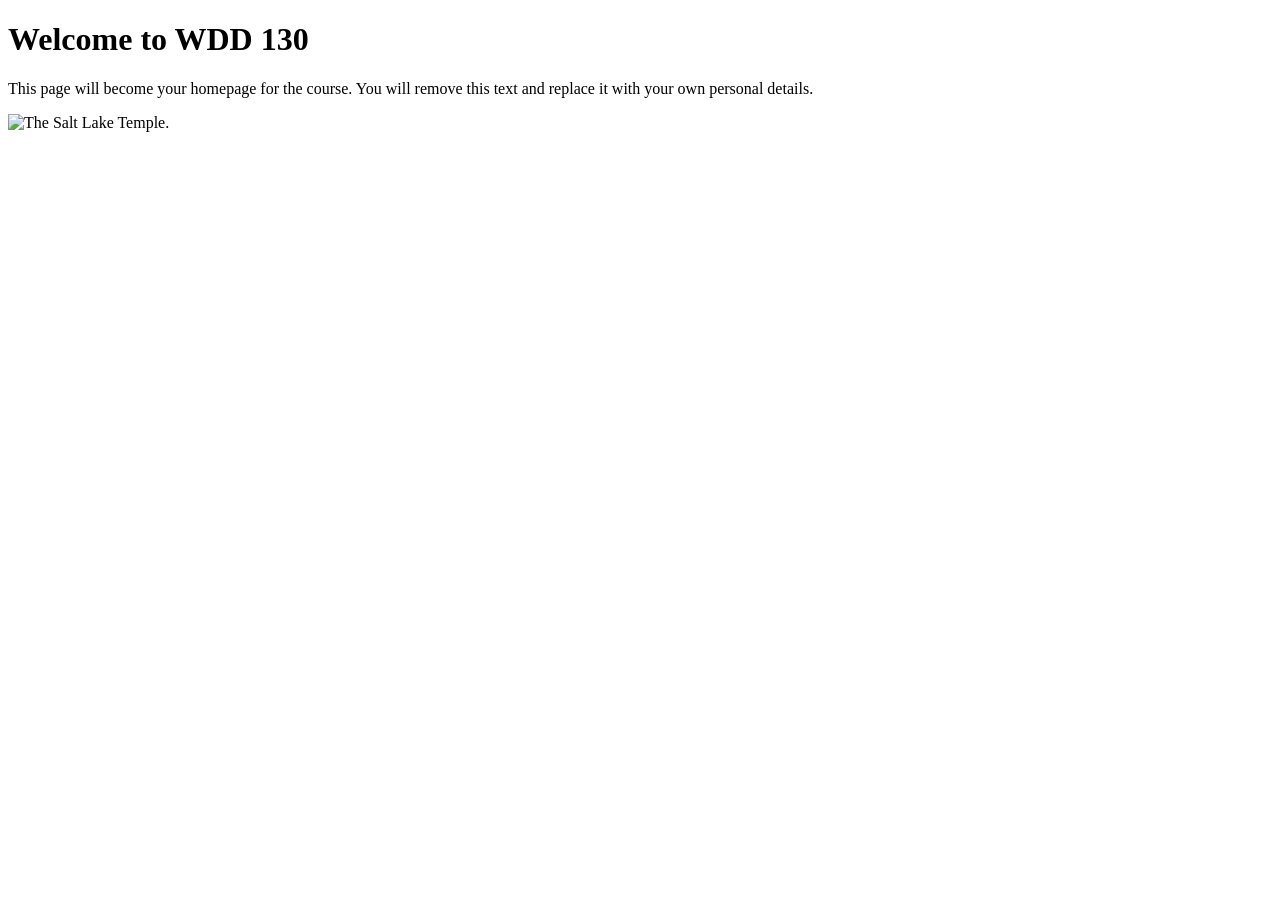
==== index.html @ 169acecb "Initial commit" ====
<!DOCTYPE html>
<html lang="en">

<head>
    <meta charset="UTF-8">
    <meta name="viewport" content="width=device-width, initial-scale=1.0">
    <title>WDD 130 | Personal Homepage</title>
</head>

<body>
    <h1>Welcome to WDD 130</h1>
    <p>This page will become your homepage for the course. You will remove this text and replace it with your own personal details.</p>

    <img src="images/salt-lake-temple.jpg" alt="The Salt Lake Temple.">
</body>

</html>
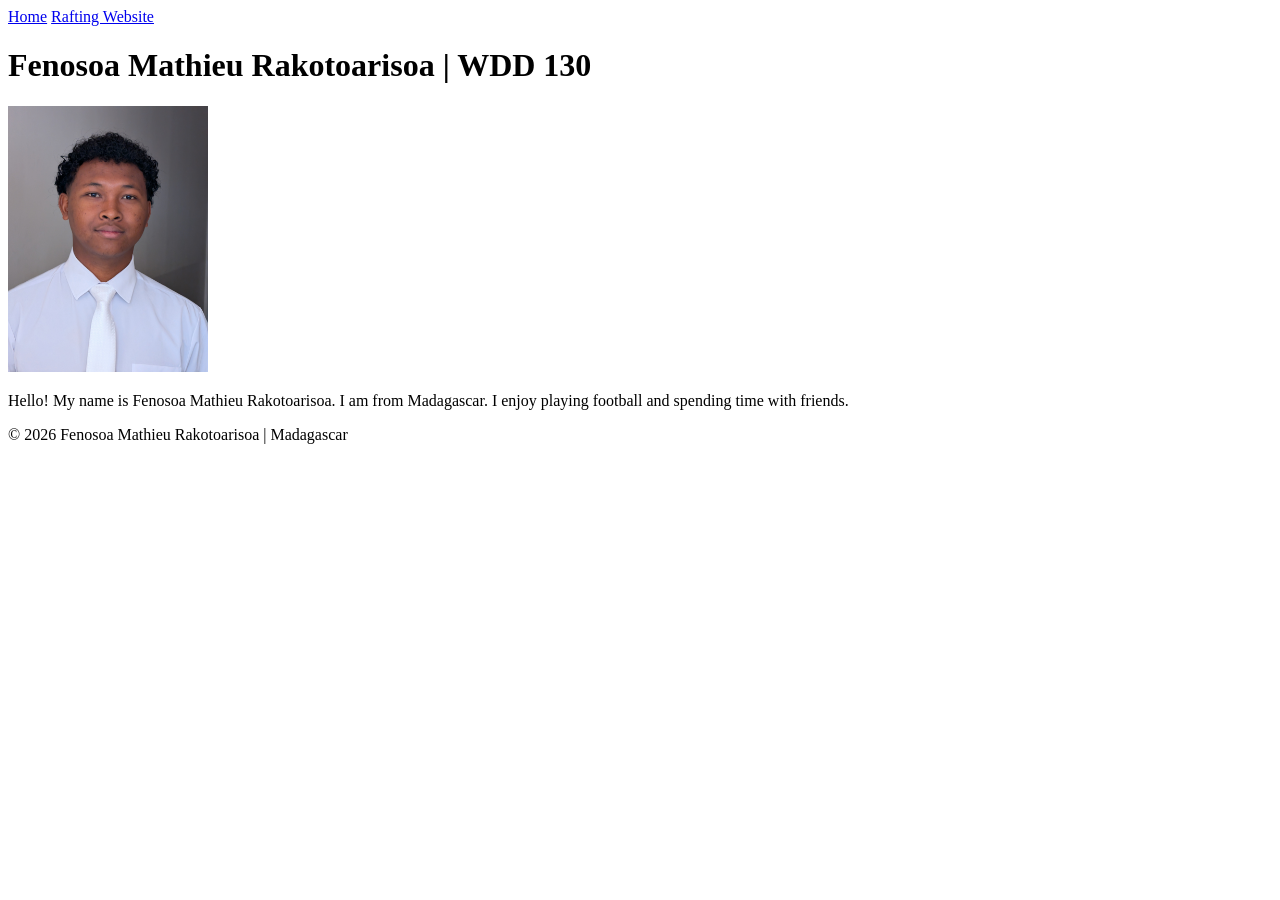
==== commit 1939d6f0: "complete WDD 130 homepage" ====
--- a/index.html
+++ b/index.html
@@ -4,14 +4,36 @@
 <head>
     <meta charset="UTF-8">
     <meta name="viewport" content="width=device-width, initial-scale=1.0">
-    <title>WDD 130 | Personal Homepage</title>
+    <title>Fenosoa Mathieu Rakotoarisoa | WDD 130</title>
 </head>
 
 <body>
-    <h1>Welcome to WDD 130</h1>
-    <p>This page will become your homepage for the course. You will remove this text and replace it with your own personal details.</p>
 
-    <img src="images/salt-lake-temple.jpg" alt="The Salt Lake Temple.">
+    <header>
+        <nav>
+            <a href="#">Home</a>
+            <a href="wwr/">Rafting Website</a>
+        </nav>
+    </header>
+
+    <main>
+        <h1>Fenosoa Mathieu Rakotoarisoa | WDD 130</h1>
+
+        <img src="images/profile.jpg" alt="Photo of Fenosoa Mathieu Rakotoarisoa" width="200">
+
+        <p>
+            Hello! My name is Fenosoa Mathieu Rakotoarisoa.
+            I am from Madagascar. I enjoy playing football
+            and spending time with friends.
+        </p>
+    </main>
+
+    <footer>
+        <p>
+            &copy; 2026 Fenosoa Mathieu Rakotoarisoa | Madagascar
+        </p>
+    </footer>
+
 </body>
 
 </html>
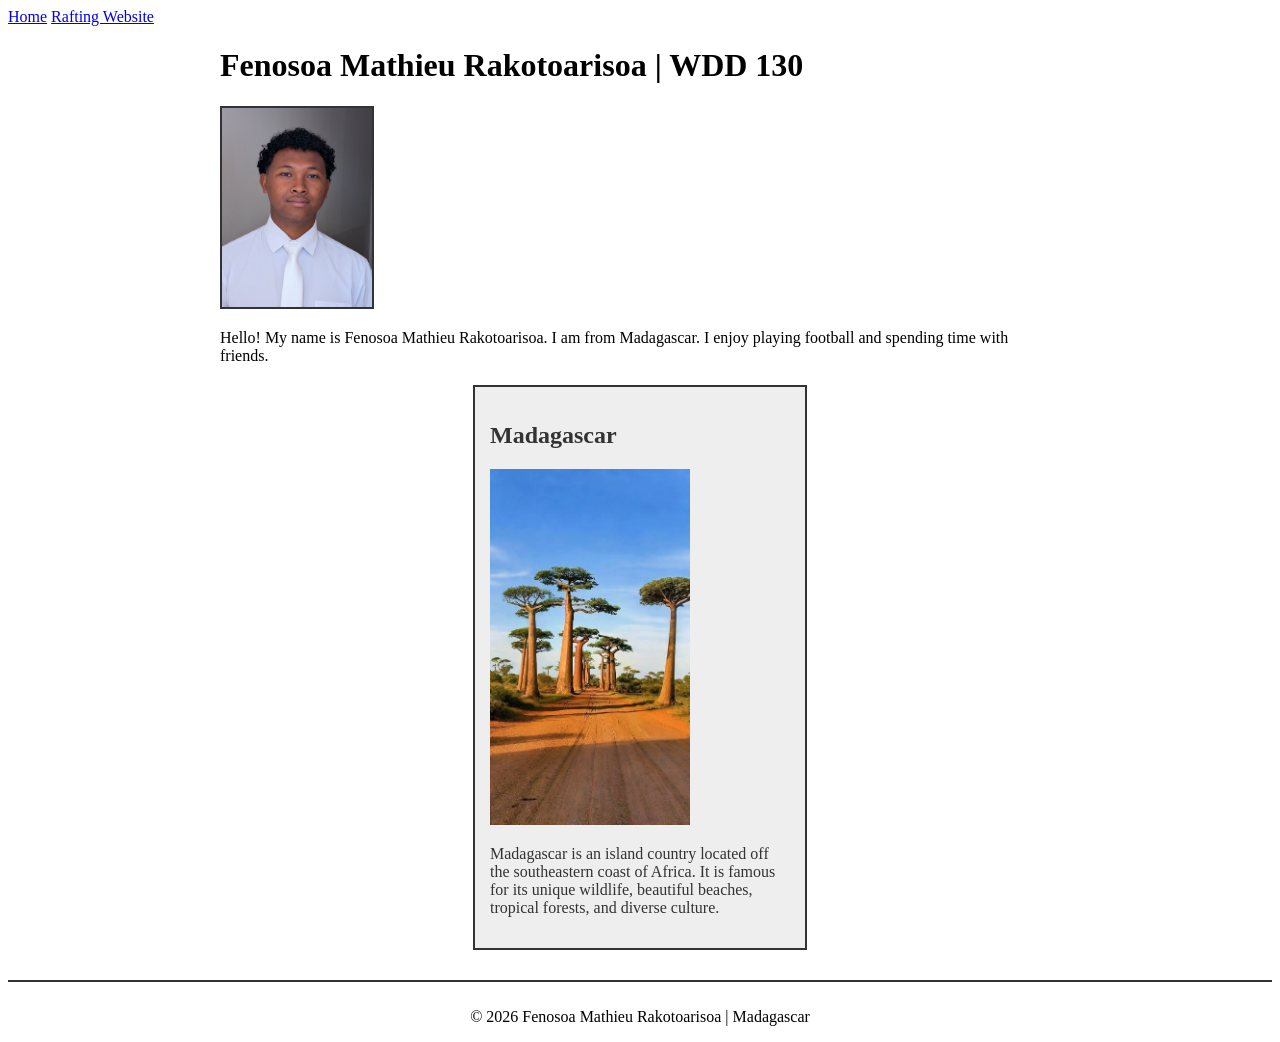
==== commit c48cf8ce: "complete week 2" ====
--- a/index.html
+++ b/index.html
@@ -5,6 +5,9 @@
     <meta charset="UTF-8">
     <meta name="viewport" content="width=device-width, initial-scale=1.0">
     <title>Fenosoa Mathieu Rakotoarisoa | WDD 130</title>
+    <meta name="description" content="Fenosoa Mathieu Rakotoarisoa's WDD 130 course homepage. Learn about my web development journey and my home country, Madagascar.">
+    <meta name="author" content="Fenosoa Mathieu Rakotoarisoa">
+    <link rel="stylesheet" href="styles/styles.css">
 </head>
 
 <body>
@@ -27,6 +30,15 @@
             and spending time with friends.
         </p>
     </main>
+    <aside>
+        <h2>Madagascar</h2>
+        <img src="images/madagascar.jpg" alt="Beautiful landscape of Madagascar">
+        <p>
+            Madagascar is an island country located off the southeastern
+            coast of Africa. It is famous for its unique wildlife,
+            beautiful beaches, tropical forests, and diverse culture.
+        </p>
+    </aside>
 
     <footer>
         <p>
--- a/styles/styles.css
+++ b/styles/styles.css
@@ -0,0 +1,41 @@
+/* Main content styling */
+main {
+    max-width: 840px;
+    margin: 0 auto;
+}
+
+/* Profile image styling */
+main img {
+    width: 150px;
+    height: auto;
+    border: 2px solid #333;
+}
+
+/* Paragraph styling */
+p {
+    padding: 0;
+}
+
+/* Madagascar aside styling */
+aside {
+    width: 300px;
+    margin: 20px auto;
+    border: 2px solid #333;
+    padding: 15px;
+    background-color: #eeeeee;
+    color: #333333;
+}
+
+/* Madagascar image styling */
+aside img {
+    width: 200px;
+    height: auto;
+}
+
+/* Footer styling */
+footer {
+    margin-top: 30px;
+    border-top: 2px solid #333;
+    text-align: center;
+    padding-top: 10px;
+}
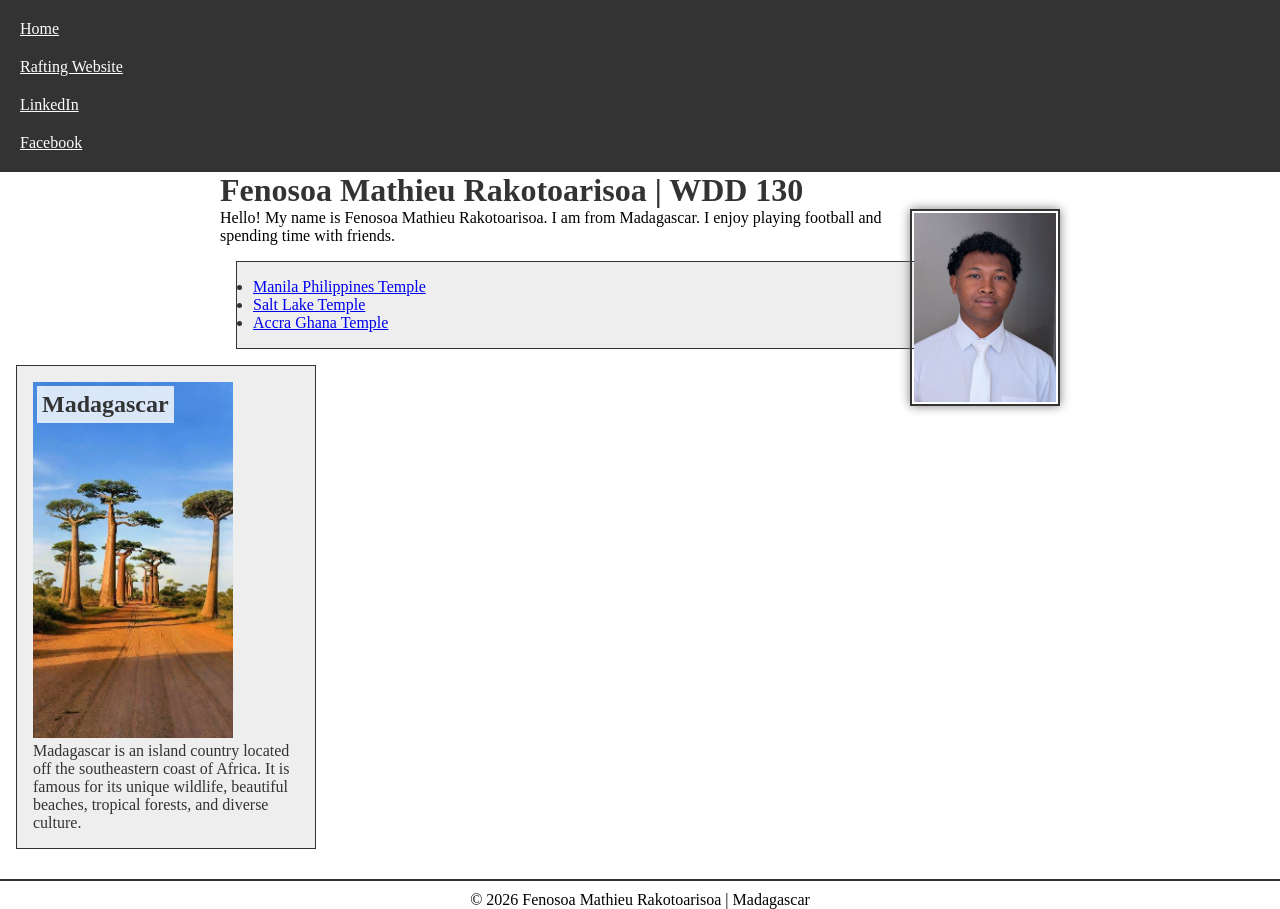
==== commit 5bd23606: "week 3 completed" ====
--- a/index.html
+++ b/index.html
@@ -4,9 +4,13 @@
 <head>
     <meta charset="UTF-8">
     <meta name="viewport" content="width=device-width, initial-scale=1.0">
+
     <title>Fenosoa Mathieu Rakotoarisoa | WDD 130</title>
+
     <meta name="description" content="Fenosoa Mathieu Rakotoarisoa's WDD 130 course homepage. Learn about my web development journey and my home country, Madagascar.">
+
     <meta name="author" content="Fenosoa Mathieu Rakotoarisoa">
+
     <link rel="stylesheet" href="styles/styles.css">
 </head>
 
@@ -16,6 +20,8 @@
         <nav>
             <a href="#">Home</a>
             <a href="wwr/">Rafting Website</a>
+            <a href="https://linkedin.com" target="_blank">LinkedIn</a>
+            <a href="https://facebook.com" target="_blank">Facebook</a>
         </nav>
     </header>
 
@@ -29,8 +35,15 @@
             I am from Madagascar. I enjoy playing football
             and spending time with friends.
         </p>
+        <ul class="box">
+            <li><a href="https://www.churchofjesuschrist.org/temples/details/manila-philippines-temple" target="_blank">Manila Philippines Temple</a></li>
+
+            <li><a href="https://www.churchofjesuschrist.org/temples/details/salt-lake-temple" target="_blank">Salt Lake Temple</a></li>
+
+            <li><a href="https://www.churchofjesuschrist.org/temples/details/accra-ghana-temple" target="_blank">Accra Ghana Temple</a></li>
+        </ul>
     </main>
-    <aside>
+    <aside class="box">
         <h2>Madagascar</h2>
         <img src="images/madagascar.jpg" alt="Beautiful landscape of Madagascar">
         <p>
--- a/styles/styles.css
+++ b/styles/styles.css
@@ -1,41 +1,84 @@
-/* Main content styling */
+/* Universal Selector */
+* {
+    margin: 0;
+    padding: 0;
+    box-sizing: border-box;
+}
+
+/* Navigation */
+nav {
+    background-color: #333333;
+    padding: 10px;
+}
+
+nav a {
+    color: white;
+    padding: 10px;
+    display: block;
+}
+
+/* Main content */
 main {
     max-width: 840px;
     margin: 0 auto;
 }
 
-/* Profile image styling */
+/* Heading */
+h1 {
+    color: #333333;
+}
+
+/* Profile image */
 main img {
     width: 150px;
     height: auto;
-    border: 2px solid #333;
+    border: 2px solid #333333;
+    padding: 2px;
+    box-shadow: 0 0 10px gray;
+    float: right;
+    margin: 0 0 1rem 1rem;
 }
 
-/* Paragraph styling */
+/* Paragraph */
 p {
     padding: 0;
 }
 
-/* Madagascar aside styling */
+/* Madagascar aside */
 aside {
     width: 300px;
     margin: 20px auto;
-    border: 2px solid #333;
-    padding: 15px;
-    background-color: #eeeeee;
-    color: #333333;
+    position: relative;
 }
 
-/* Madagascar image styling */
+/* Madagascar image */
 aside img {
     width: 200px;
     height: auto;
 }
 
-/* Footer styling */
+/* Aside heading overlay */
+aside h2 {
+    position: absolute;
+    top: 20px;
+    left: 20px;
+    background-color: rgba(255, 255, 255, 0.8);
+    padding: 5px;
+}
+
+/* Footer */
 footer {
     margin-top: 30px;
-    border-top: 2px solid #333;
+    border-top: 2px solid #333333;
     text-align: center;
     padding-top: 10px;
 }
+
+/* Class Selectors */
+.box {
+    margin: 1rem;
+    border: 1px solid #333333;
+    padding: 1rem;
+    background-color: #eeeeee;
+    color: #333333;
+}
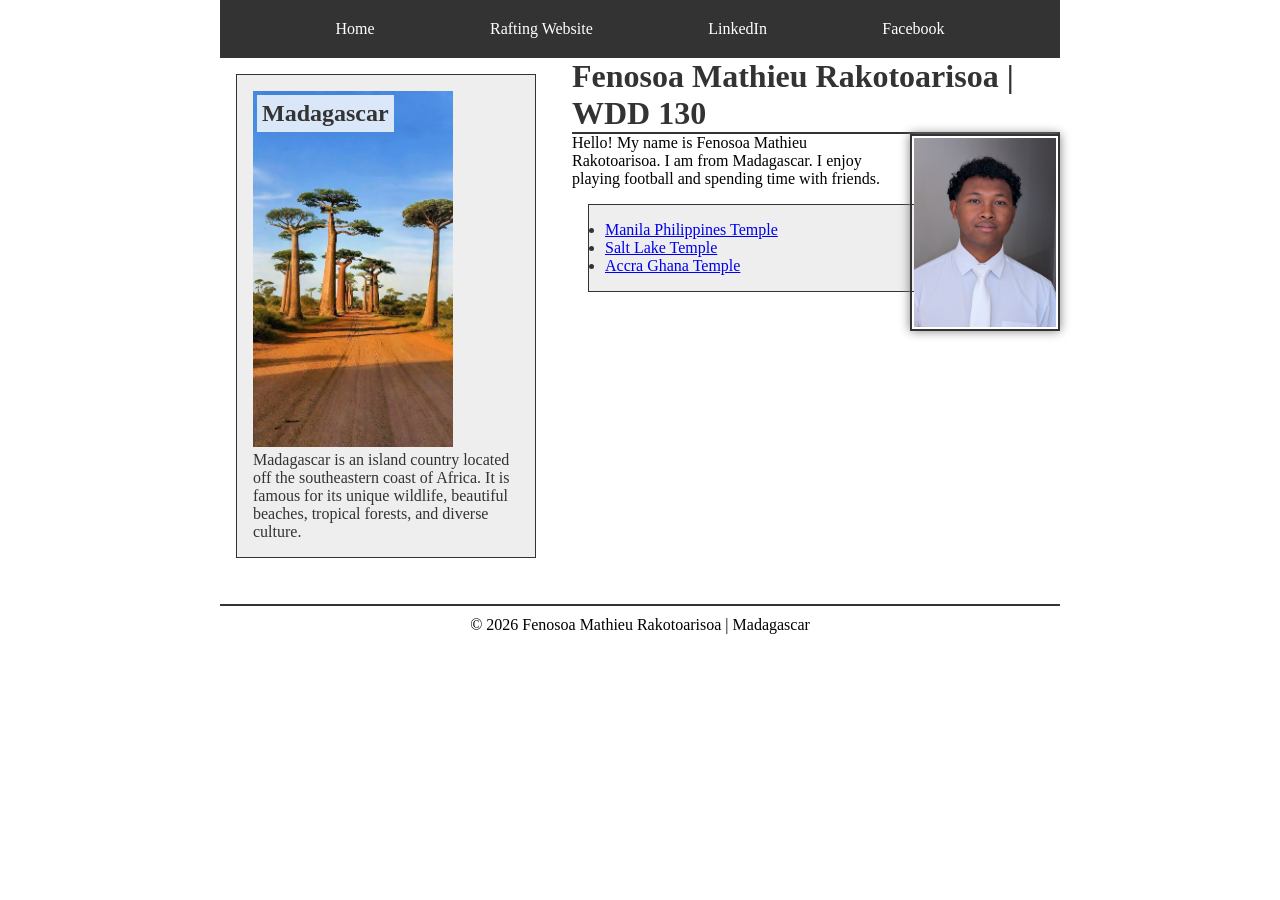
==== commit bebcb7af: "complete" ====
--- a/index.html
+++ b/index.html
@@ -18,40 +18,62 @@
 
     <header>
         <nav>
-            <a href="#">Home</a>
-            <a href="wwr/">Rafting Website</a>
-            <a href="https://linkedin.com" target="_blank">LinkedIn</a>
-            <a href="https://facebook.com" target="_blank">Facebook</a>
+            <ul>
+                <li><a href="#">Home</a></li>
+                <li><a href="wwr/">Rafting Website</a></li>
+                <li><a href="https://linkedin.com" target="_blank">LinkedIn</a></li>
+                <li><a href="https://facebook.com" target="_blank">Facebook</a></li>
+            </ul>
         </nav>
     </header>
 
-    <main>
-        <h1>Fenosoa Mathieu Rakotoarisoa | WDD 130</h1>
+    <div class="grid">
 
-        <img src="images/profile.jpg" alt="Photo of Fenosoa Mathieu Rakotoarisoa" width="200">
+        <aside class="box">
+            <h2>Madagascar</h2>
 
-        <p>
-            Hello! My name is Fenosoa Mathieu Rakotoarisoa.
-            I am from Madagascar. I enjoy playing football
-            and spending time with friends.
-        </p>
-        <ul class="box">
-            <li><a href="https://www.churchofjesuschrist.org/temples/details/manila-philippines-temple" target="_blank">Manila Philippines Temple</a></li>
+            <img src="images/madagascar.jpg" alt="Beautiful landscape of Madagascar">
 
-            <li><a href="https://www.churchofjesuschrist.org/temples/details/salt-lake-temple" target="_blank">Salt Lake Temple</a></li>
+            <p>
+                Madagascar is an island country located off the southeastern
+                coast of Africa. It is famous for its unique wildlife,
+                beautiful beaches, tropical forests, and diverse culture.
+            </p>
+        </aside>
 
-            <li><a href="https://www.churchofjesuschrist.org/temples/details/accra-ghana-temple" target="_blank">Accra Ghana Temple</a></li>
-        </ul>
-    </main>
-    <aside class="box">
-        <h2>Madagascar</h2>
-        <img src="images/madagascar.jpg" alt="Beautiful landscape of Madagascar">
-        <p>
-            Madagascar is an island country located off the southeastern
-            coast of Africa. It is famous for its unique wildlife,
-            beautiful beaches, tropical forests, and diverse culture.
-        </p>
-    </aside>
+        <main>
+            <h1>Fenosoa Mathieu Rakotoarisoa | WDD 130</h1>
+
+            <img src="images/profile.jpg" alt="Photo of Fenosoa Mathieu Rakotoarisoa" width="200">
+
+            <p>
+                Hello! My name is Fenosoa Mathieu Rakotoarisoa.
+                I am from Madagascar. I enjoy playing football
+                and spending time with friends.
+            </p>
+
+            <ul class="box">
+                <li>
+                    <a href="https://www.churchofjesuschrist.org/temples/details/manila-philippines-temple" target="_blank">
+                        Manila Philippines Temple
+                    </a>
+                </li>
+
+                <li>
+                    <a href="https://www.churchofjesuschrist.org/temples/details/salt-lake-temple" target="_blank">
+                        Salt Lake Temple
+                    </a>
+                </li>
+
+                <li>
+                    <a href="https://www.churchofjesuschrist.org/temples/details/accra-ghana-temple" target="_blank">
+                        Accra Ghana Temple
+                    </a>
+                </li>
+            </ul>
+        </main>
+
+    </div>
 
     <footer>
         <p>
--- a/styles/styles.css
+++ b/styles/styles.css
@@ -11,21 +11,44 @@
     padding: 10px;
 }
 
+nav ul {
+    display: flex;
+    justify-content: space-evenly;
+    align-items: center;
+    list-style: none;
+}
+
 nav a {
     color: white;
     padding: 10px;
     display: block;
+    text-decoration: none;
+}
+
+/* Main Layout */
+header,
+.grid,
+footer {
+    max-width: 840px;
+    margin: 0 auto;
+}
+
+/* Grid Layout */
+.grid {
+    display: grid;
+    grid-template-columns: 1fr 2fr;
+    gap: 20px;
 }
 
 /* Main content */
 main {
-    max-width: 840px;
-    margin: 0 auto;
+    grid-column: 2;
 }
 
 /* Heading */
 h1 {
     color: #333333;
+    border-bottom: 2px solid #333333;
 }
 
 /* Profile image */
@@ -49,6 +72,7 @@
     width: 300px;
     margin: 20px auto;
     position: relative;
+    grid-row: 1;
 }
 
 /* Madagascar image */
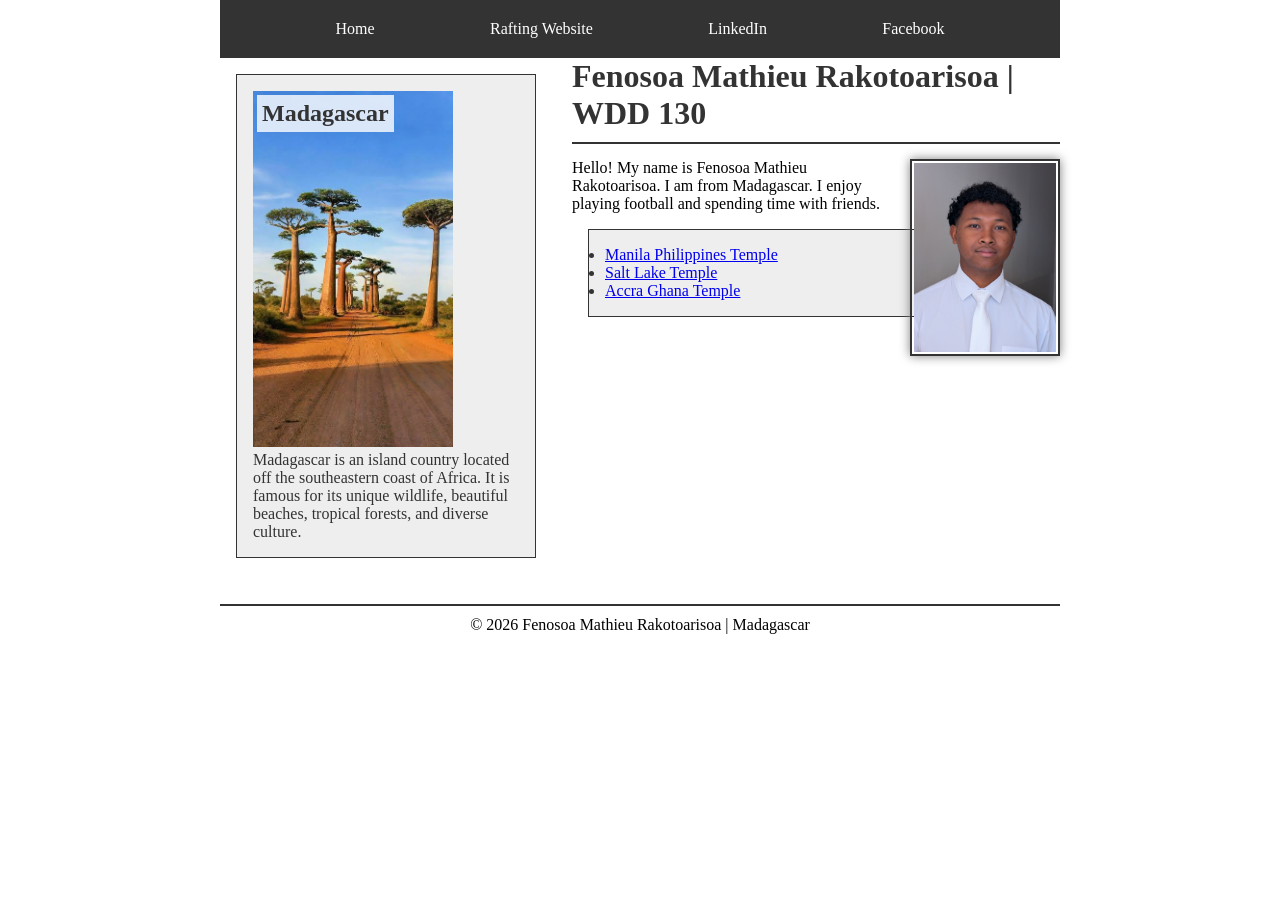
==== commit dd5002fe: "complete" ====
--- a/index.html
+++ b/index.html
@@ -21,8 +21,8 @@
             <ul>
                 <li><a href="#">Home</a></li>
                 <li><a href="wwr/">Rafting Website</a></li>
-                <li><a href="https://linkedin.com" target="_blank">LinkedIn</a></li>
-                <li><a href="https://facebook.com" target="_blank">Facebook</a></li>
+                <li><a href="https://linkedin.com" target="_blank" rel="noopener noreferrer">LinkedIn</a></li>
+                <li><a href="https://facebook.com" target="_blank" rel="noopener noreferrer">Facebook</a></li>
             </ul>
         </nav>
     </header>
@@ -54,19 +54,19 @@
 
             <ul class="box">
                 <li>
-                    <a href="https://www.churchofjesuschrist.org/temples/details/manila-philippines-temple" target="_blank">
+                    <a href="https://www.churchofjesuschrist.org/temples/details/manila-philippines-temple" target="_blank" rel="noopener noreferrer">
                         Manila Philippines Temple
                     </a>
                 </li>
 
                 <li>
-                    <a href="https://www.churchofjesuschrist.org/temples/details/salt-lake-temple" target="_blank">
+                    <a href="https://www.churchofjesuschrist.org/temples/details/salt-lake-temple" target="_blank" rel="noopener noreferrer">
                         Salt Lake Temple
                     </a>
                 </li>
 
                 <li>
-                    <a href="https://www.churchofjesuschrist.org/temples/details/accra-ghana-temple" target="_blank">
+                    <a href="https://www.churchofjesuschrist.org/temples/details/accra-ghana-temple" target="_blank" rel="noopener noreferrer">
                         Accra Ghana Temple
                     </a>
                 </li>
--- a/styles/styles.css
+++ b/styles/styles.css
@@ -3,6 +3,14 @@
     margin: 0;
     padding: 0;
     box-sizing: border-box;
+}
+
+/* Main Layout */
+header,
+.grid,
+footer {
+    max-width: 840px;
+    margin: 0 auto;
 }
 
 /* Navigation */
@@ -25,14 +33,6 @@
     text-decoration: none;
 }
 
-/* Main Layout */
-header,
-.grid,
-footer {
-    max-width: 840px;
-    margin: 0 auto;
-}
-
 /* Grid Layout */
 .grid {
     display: grid;
@@ -49,6 +49,8 @@
 h1 {
     color: #333333;
     border-bottom: 2px solid #333333;
+    padding-bottom: 10px;
+    margin-bottom: 15px;
 }
 
 /* Profile image */
